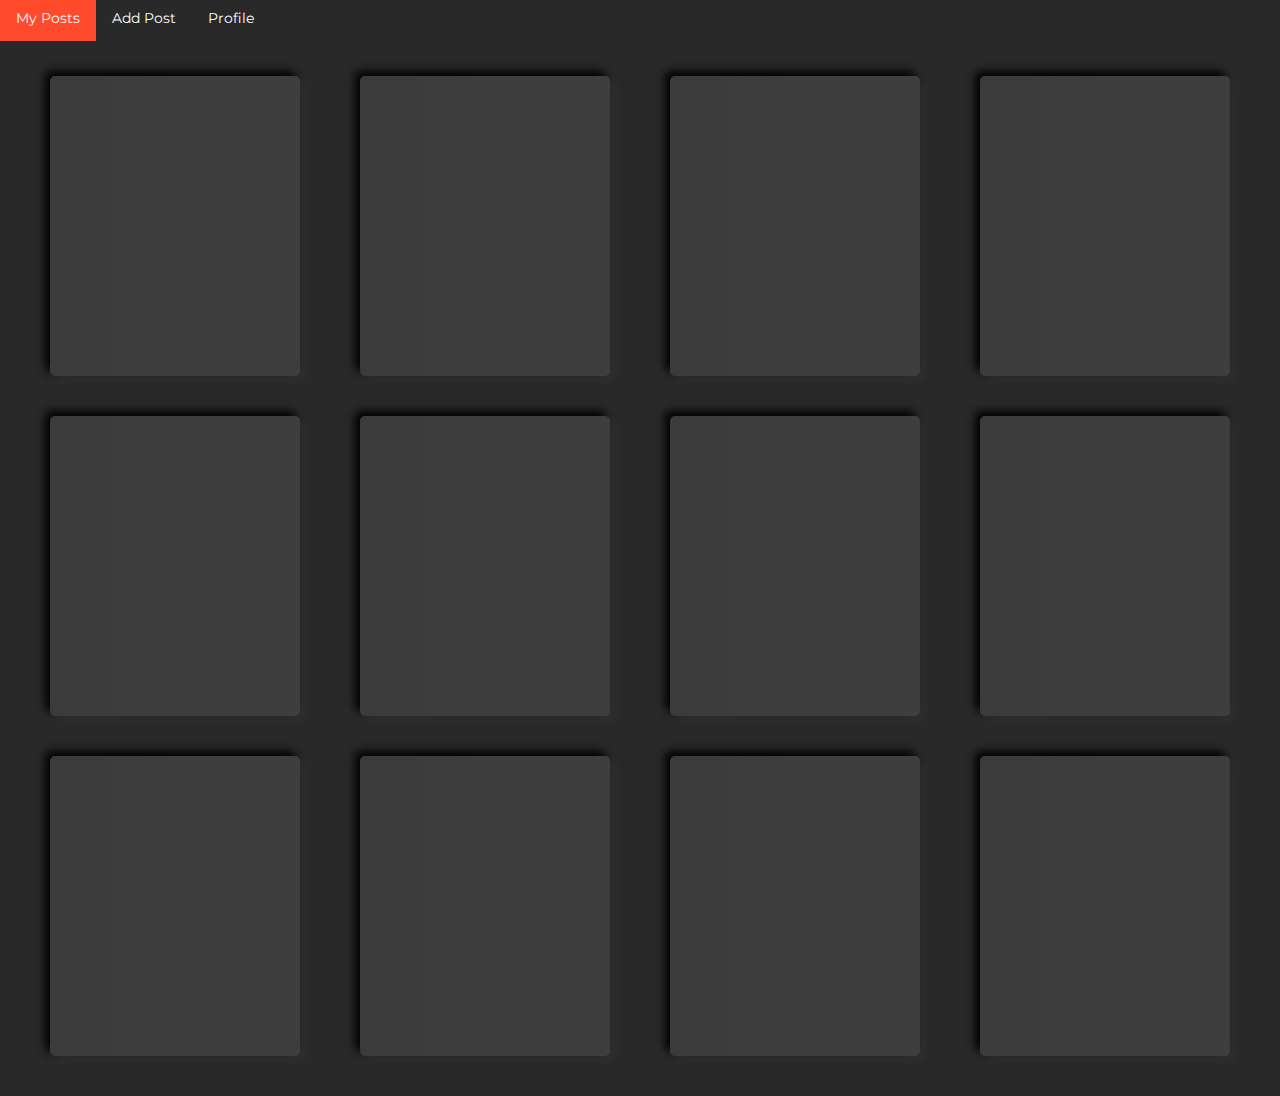
==== my_posts.html @ 1e6cd65f "profile and all posts api conected" ====
<!DOCTYPE html>
<html lang="en" >
<head>
  <meta charset="UTF-8">
  <title>Bloggerz</title>
  <link rel='stylesheet' href='https://cdnjs.cloudflare.com/ajax/libs/font-awesome/5.14.0/css/all.min.css'><link rel="stylesheet" href="./style.css">

</head>
<body id="my-posts" onload='onPostsLoad()'>

    <div id="nav-bar">
        <ul>
            <li><a class="active" href="#home">My Posts</a></li>
            <li><a href="#news">Add Post</a></li>
            <li><a href="profile.html">Profile</a></li>
          </ul>
    </div>
    <div id="posts" >
        <!-- <div id="post-card">
          <div id="row" class="name-row">
            <img class="avatar" src="https://images.unsplash.com/photo-1511367461989-f85a21fda167?ixlib=rb-1.2.1&ixid=eyJhcHBfaWQiOjEyMDd9&w=1000&q=80" >
              <h2 id="name-text">Aurosmruti Das</br> <span style="font-size: 10px; font-family: monospace; ">|| Blogger at xBlog ||</span></h2>
          </div>
          <div id="content">
            <h2 id="title-text">Human Revolution</h2>
          <p id="time-text">Approx 3 months ago</p>
          <p id="desc-text">Barclays misled shareholders and the public about one of the biggest investments in the bank's history, a BBC Panorama investigation has found.
            The bank announced in 2008 that Manchester City owner Sheikh Mansour had agreed to invest more than £3bn.
            </p>
          </div>
        </div> -->
    </div>

  <script  src="./script.js"></script>

</body>
</html>
---- style.css ----
@import url('https://fonts.googleapis.com/css?family=Montserrat:400,800');

* {
	box-sizing: border-box;
}

body {
	background: #292929;
	display: flex;
	justify-content: center;
	align-items: center;
	flex-direction: column;
	font-family: 'Montserrat', sans-serif;
	height: 100vh;
	margin: -20px 0 10px;
}

h1 {
	font-weight: bold;
	margin: 0;
	color: #fff;
}

h2 {
	text-align: center;
	color: #fff;
}
.rocket{
	margin-bottom: 25px;
	margin-top: 10px;
}

p {
	font-size: 14px;
	font-weight: 100;
	line-height: 20px;
	letter-spacing: 0.5px;
	margin: 20px 0 10px;
	color: #fff;
}

span {
	font-size: 12px;
	color: #fff;
}

a {
	color: #fff;
	font-size: 14px;
	text-decoration: none;
	margin: 15px 0;
}

button {
	border-radius: 20px;
	border: 1px solid #FF4B2B;
	background-color: #FF4B2B;
	color: #FFFFFF;
	font-size: 12px;
	font-weight: bold;
	padding: 12px 45px;
	letter-spacing: 1px;
	text-transform: uppercase;
	transition: transform 80ms ease-in;
}

button:active {
	transform: scale(0.95);
}

button:focus {
	outline: none;
}

button.ghost {
	background-color: transparent;
	border-color: #FFFFFF;
}

form {
	background-color: #35393a;
	display: flex;
	align-items: center;
	justify-content: center;
	flex-direction: column;
	padding: 0 50px;
	height: 100%;
	text-align: center;
}

input {
	background-color: #4c5253;
	border: none;
	padding: 12px 15px;
	margin: 8px 0;
	width: 100%;
}

.container {
	background-color: #35393a;
	border-radius: 10px;
  	box-shadow: 0 14px 28px rgba(0,0,0,0.25), 
			0 10px 10px rgba(0,0,0,0.22);
	position: relative;
	overflow: hidden;
	width: 768px;
	max-width: 100%;
	min-height: 480px;
}

.form-container {
	position: absolute;
	top: 0;
	height: 100%;
	transition: all 0.6s ease-in-out;
}

.sign-in-container {
	left: 0;
	width: 50%;
	z-index: 2;
}

.container.right-panel-active .sign-in-container {
	transform: translateX(100%);
}

.sign-up-container {
	left: 0;
	width: 50%;
	opacity: 0;
	z-index: 1;
}

.container.right-panel-active .sign-up-container {
	transform: translateX(100%);
	opacity: 1;
	z-index: 5;
	animation: show 0.6s;
}

@keyframes show {
	0%, 49.99% {
		opacity: 0;
		z-index: 1;
	}
	
	50%, 100% {
		opacity: 1;
		z-index: 5;
	}
}

.overlay-container {
	position: absolute;
	top: 0;
	left: 50%;
	width: 50%;
	height: 100%;
	overflow: hidden;
	transition: transform 0.6s ease-in-out;
	z-index: 100;
}

.container.right-panel-active .overlay-container{
	transform: translateX(-100%);
}

.overlay {
	background: #FF416C;
	background: -webkit-linear-gradient(to right, #FF4B2B, #FF416C);
	background: linear-gradient(to right, #FF4B2B, #FF416C);
	background-repeat: no-repeat;
	background-size: cover;
	background-position: 0 0;
	color: #FFFFFF;
	position: relative;
	left: -100%;
	height: 100%;
	width: 200%;
  	transform: translateX(0);
	transition: transform 0.6s ease-in-out;
}

.container.right-panel-active .overlay {
  	transform: translateX(50%);
}

.overlay-panel {
	position: absolute;
	display: flex;
	align-items: center;
	justify-content: center;
	flex-direction: column;
	padding: 0 40px;
	text-align: center;
	top: 0;
	height: 100%;
	width: 50%;
	transform: translateX(0);
	transition: transform 0.6s ease-in-out;
}

.overlay-left {
	transform: translateX(-20%);
}

.container.right-panel-active .overlay-left {
	transform: translateX(0);
}

.overlay-right {
	right: 0;
	transform: translateX(0);
}

.container.right-panel-active .overlay-right {
	transform: translateX(20%);
}

.social-container {
	margin: 20px 0;
}

.social-container a {
	border: 1px solid #DDDDDD;
	border-radius: 50%;
	display: inline-flex;
	justify-content: center;
	align-items: center;
	margin: 0 5px;
	height: 40px;
	width: 40px;
}

.cover-space{
	/* background-color: #FF4B2B; */
	height: 100vh;
	position: relative;
	background: linear-gradient(to right, #FF4B2B, #FF416C);
	background: -webkit-linear-gradient(to right, #FF4B2B, #FF416C);
	width: 100%;
	clip-path: polygon(0 0, 100% 0%, 100% 0, 100% 0, 0 100%);
}

.profile{
	justify-content: start;
	align-items: center;
	position: relative;
	-webkit-background-size: cover;
  	-moz-background-size: cover;
  	-o-background-size: cover;
  	background-size: cover;
	
}



#name-card{
	background-color: #35393a;
	height: 500px;
	width: 300px;
	margin: 40px 0px 0px 70px;
	border-radius: 5px;
	display: flex;
	justify-content: space-between;
	flex-direction: column;

}

#spacer{
	display: flex;
	justify-content: space-between;
	flex-direction: column;
}

.profile-avatar{
	margin-top: 0px;
}


#details-card{
	margin: 60px 0px 0px 10px;
	height: 430px;
	width: 800px;
	display: flex;
	background-color: #35393a;
}

#details-row{
	display: flex;
	flex-direction: row;
	align-items: center;
	width: 800px;
	justify-content: space-between;
	padding-left: 80px;
	
}

#details-bar{
	height: 40px;
	width: 400px;
	margin: 10px;
	display: flex;
	align-items: center;
	color: rgba(228, 224, 224, 0.911);
	font-family: 'Roboto', sans-serif;
	font-weight: 500;
	background-color: #4c5253;
	padding-left: 15px;
	border-top-left-radius: 25px;
}

#row{
	display: flex;
	flex-direction: row;
	align-items: center;
}

h3{
	color: white;
	font-family: 'Roboto', sans-serif;
	font-weight: 500;

}

/* #name-body{
	display: flex;
	flex-direction: row;
	height: 400px;
	width: 100px;
	justify-content: start;
	align-content: flex-start;
} */

.dashboard{
	justify-content: start;
	background: #292929;
	display: flex;
	width: 100%;
	font-family: 'Montserrat', sans-serif;
	height: 100vh;
	margin: -20px 0 10px;
}

/* My Posts */

#my-posts{
	justify-content: start;
	align-items: center;
	position: relative;
}

#name-body{
	height: 100vh;
	position: absolute;
	display: flex;
	flex-direction: row;
	align-items: center;
	/* margin: -200px 0px 0px 50px; */
	width: 100%;
}
#nav-bar{
	width: 100%;
	background-color: transparent;
	position: static;
  }

  ul {
		list-style-type: none;
		margin: 0;
		padding: 0;
		overflow: hidden;
		background-color: transparent;
	}
	
	li {
		float: left;
	}
	
	li a {
		display: block;
		color: white;
		text-align: center;
		padding: 14px 16px;
		text-decoration: none;
	}
	
	li a:hover:not(.active) {
		background-color: #111;
	}
	
	.active {
		background-color: #FF4B2B;
	}

	#post-card{
		height: 300px;
		width: 250px;
		background-color: #35393a;
		border-radius: 5px;
		display: inline-grid;
		position: relative;
		box-shadow: -5px -5px 5px #000, 5px 5px 5px #3b3b3b49;
	}

	.avatar {
		vertical-align: middle;
		width: 50px;
		height: 50px;
		border-radius: 50%;
		object-fit: cover;
		transition: transform 300ms;
	  }
	  .avatar:hover{
		transform: scale(1.2) rotate(-30deg);
	  }

	  #name-text{
		  font-size: 14px;
		  margin-left: 12px;
		  letter-spacing: 1px;
	  }
	  .name-row{
		  padding: 15px;
		  margin-bottom: -10px;
	  }
	  #title-text{
		  font-size: 17px;
		  text-align: left;
		  margin: 0px 0px 0px 10px;
		  padding-top: 10px;

	  }
	  #time-text{
		font-size: 10px; 
		font-family: monospace;
		margin: 0px 0px 0px 12px;
	  }
	  #desc-text{
		  font-size: 11px;
		  margin: 0px 10px 0px 10px;
		  text-justify: distribute;
		  
	  }
	  #content{
		  background-color: #4c5253d0;
		  padding-bottom: 5px;
		  border-radius: 5px;
	  }
	  #posts{
		display: grid;
	  }
	  box {
		height: 300px;
		width: 250px;
		position: absolute;
			
	  }
	  #shimmer{
		display: inline-grid;
		position: relative;
		height: 300px;
		width: 250px;
		border-radius: 5px;
		margin: 20px 30px;
		box-shadow: -5px -5px 10px #000, 5px 5px 10px #3b3b3b71;
	  }
	  #card{
		background-color:#3b3b3b;
		display: inline-grid;
		position: relative;
		width: 350px;
		height: 150px;
		border-radius: 5px;
		margin: 20px 10px;
		box-shadow: -5px -5px 10px #000, 5px 5px 10px #3b3b3b49;
		transition: transform 300ms;

	  }
	  .shine {
		background: #3b3b3b;
		background-image: linear-gradient(to right, #3b3b3b 0%, #3f3f3fc0 20%, #3f3f3fc0 40%, #3b3b3b 100%);
		background-repeat: no-repeat;
		background-size: 600px  300px; 
		display: inline-block;
		position: relative; 
		animation-duration: 600ms;
		animation-fill-mode: forwards; 
		animation-iteration-count: infinite;
		animation-name: placeholderShimmer;
		animation-timing-function: linear;
		}
		@keyframes placeholderShimmer {
			0% {
			  background-position: -468px 0;
			}
			
			100% {
			  background-position: 468px 0; 
			}
		  }

		  #back-post{
			  margin-top: 15px;
		  }
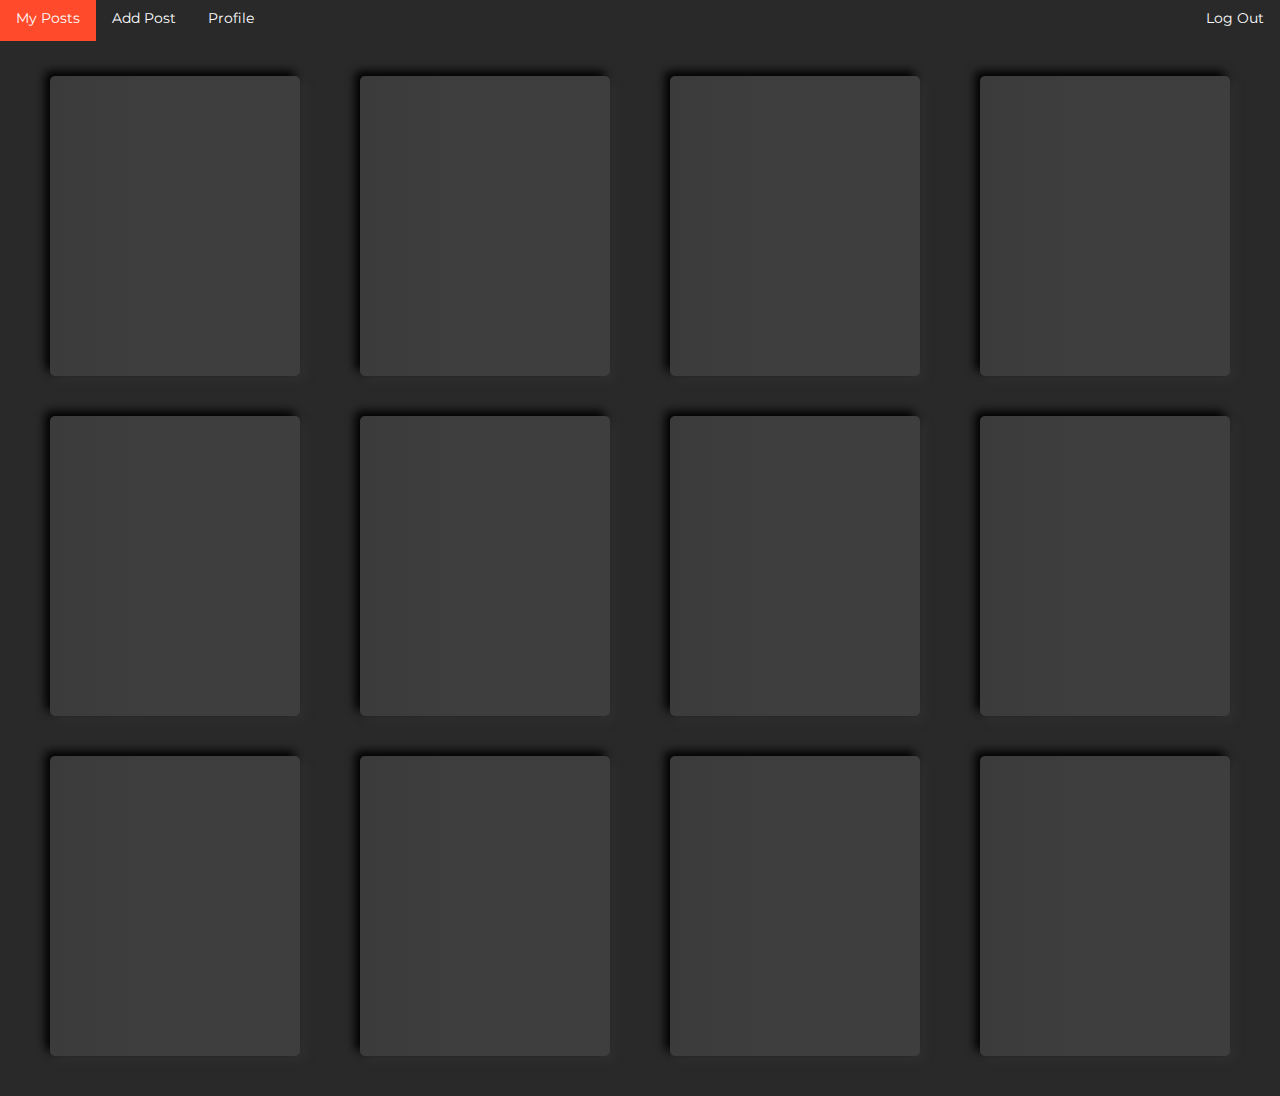
==== commit ce24c71e: "add page created n api added" ====
--- a/my_posts.html
+++ b/my_posts.html
@@ -11,8 +11,11 @@
     <div id="nav-bar">
         <ul>
             <li><a class="active" href="#home">My Posts</a></li>
-            <li><a href="#news">Add Post</a></li>
+            <li><a href="add_post.html">Add Post</a></li>
             <li><a href="profile.html">Profile</a></li>
+          </ul>
+          <ul>
+            <li><a  href="">Log Out</a></li>
           </ul>
     </div>
     <div id="posts" >
--- a/style.css
+++ b/style.css
@@ -50,6 +50,22 @@
 	text-decoration: none;
 	margin: 15px 0;
 }
+
+.loader {
+	border: 8px solid transparent;
+	border-top: 8px solid #FF4B2B; 
+	border-bottom: 8px solid #FF4B2B;
+	border-radius: 50%;
+	width: 40px;
+	height: 40px;
+	margin: 15px;
+	animation: spin 2s linear infinite;
+  }
+  
+  @keyframes spin {
+	0% { transform: rotate(0deg); }
+	100% { transform: rotate(360deg); }
+  }
 
 button {
 	border-radius: 20px;
@@ -62,6 +78,7 @@
 	letter-spacing: 1px;
 	text-transform: uppercase;
 	transition: transform 80ms ease-in;
+	cursor: pointer;
 }
 
 button:active {
@@ -92,6 +109,7 @@
 	background-color: #4c5253;
 	border: none;
 	padding: 12px 15px;
+	color: white;
 	margin: 8px 0;
 	width: 100%;
 }
@@ -364,6 +382,9 @@
 	width: 100%;
 	background-color: transparent;
 	position: static;
+	justify-content: space-between;
+	display: flex;
+
   }
 
   ul {
@@ -503,4 +524,45 @@
 
 		  #back-post{
 			  margin-top: 15px;
-		  }+		  }
+
+		  #add-card{
+			height: 430px;
+			width: 800px;
+			display: flex;
+			background-color: #35393a;
+			border-radius: 5px;
+			justify-content: space-between;
+			box-shadow: -3px -3px 10px #3b3b3b49, 3px 3px 8px rgba(0, 0, 0, 0.671);
+		  }
+
+		  #add-title{
+			  height: 40px;
+			  width: 500px;
+		  }
+
+		  #add-right-column{
+			  padding: 0px 40px 0px 20px;
+			  display: flex;
+			  justify-content: center;
+			  align-items: center;
+			  flex-direction: column;
+			  text-align: center;
+		  }
+		  #add-desc{
+			  background-color: #4c5253;
+			  color: white;
+			  width: 500px;
+			  height: 200px;
+			  padding: 15px;
+		  }
+
+		  #post-submit{
+			  margin-top: 20px;
+		  }
+		  #back{
+			  background-color: transparent;
+			  border-color: white;
+			  cursor: pointer;
+		  }
+		